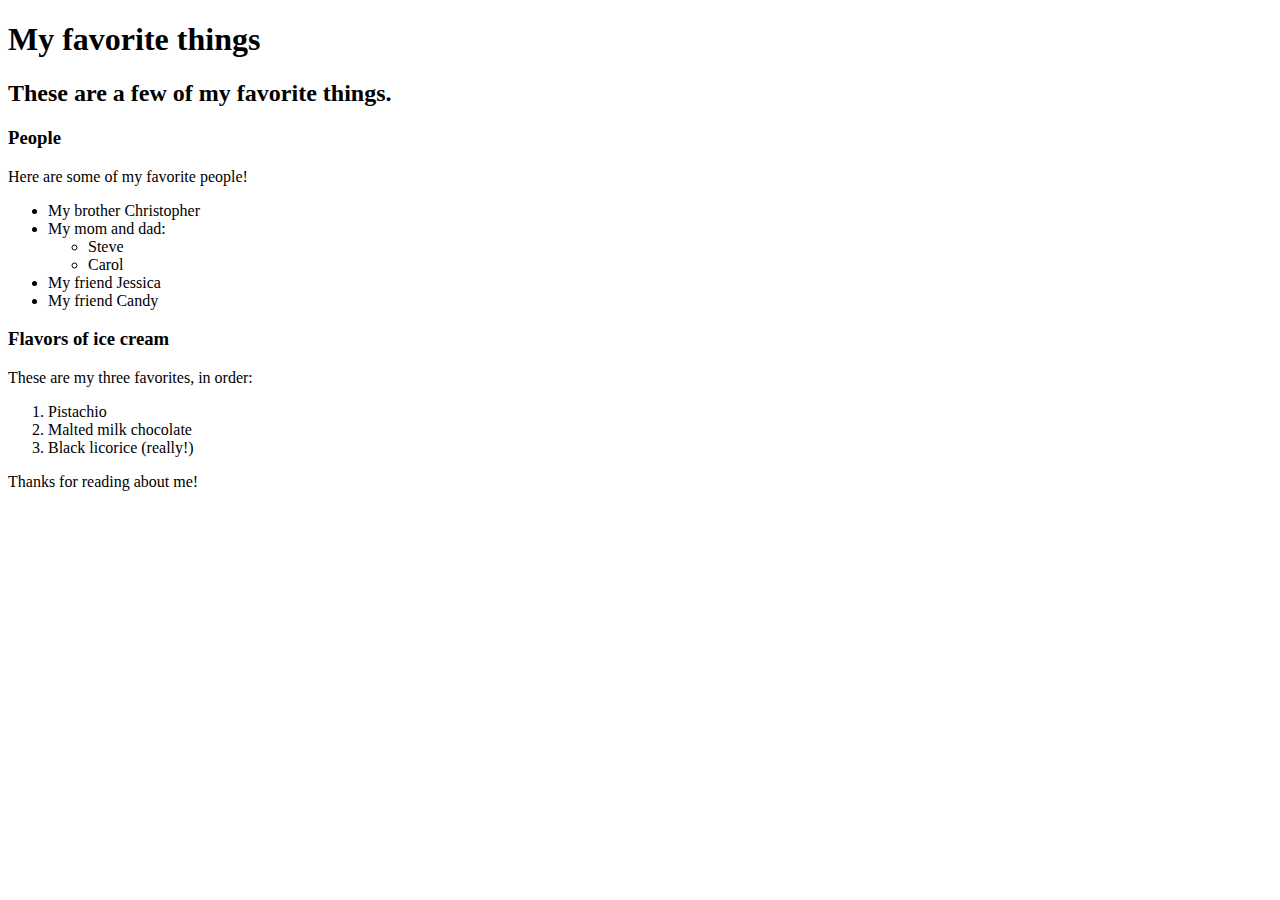
==== favorite-things.html @ eefd5a70 "add web page with info on favorite things" ====
<!DOCTYPE html>
<html lang="en-US">
<head>
  <title>Michael's favorite things</title>
</head>
<body>
  <h1>My favorite things</h1>
  <h2>These are a few of my favorite things.</h2>

  <h3>People</h3>
  <p>Here are some of my favorite people!</p>
  <ul>
    <li>My brother Christopher</li>
    <li>My mom and dad:
      <ul>
        <li>Steve</li>
        <li>Carol</li>
      </ul>
    </li>
    <li>My friend Jessica</li>
    <li>My friend Candy</li>
  </ul>

  <h3>Flavors of ice cream</h3>
  <p>These are my three favorites, in order:</p>
  <ol>
    <li>Pistachio</li>
    <li>Malted milk chocolate</li>
    <li>Black licorice (really!)</li>
  </ol>

  <p>Thanks for reading about me!</p>
</body>
</html>
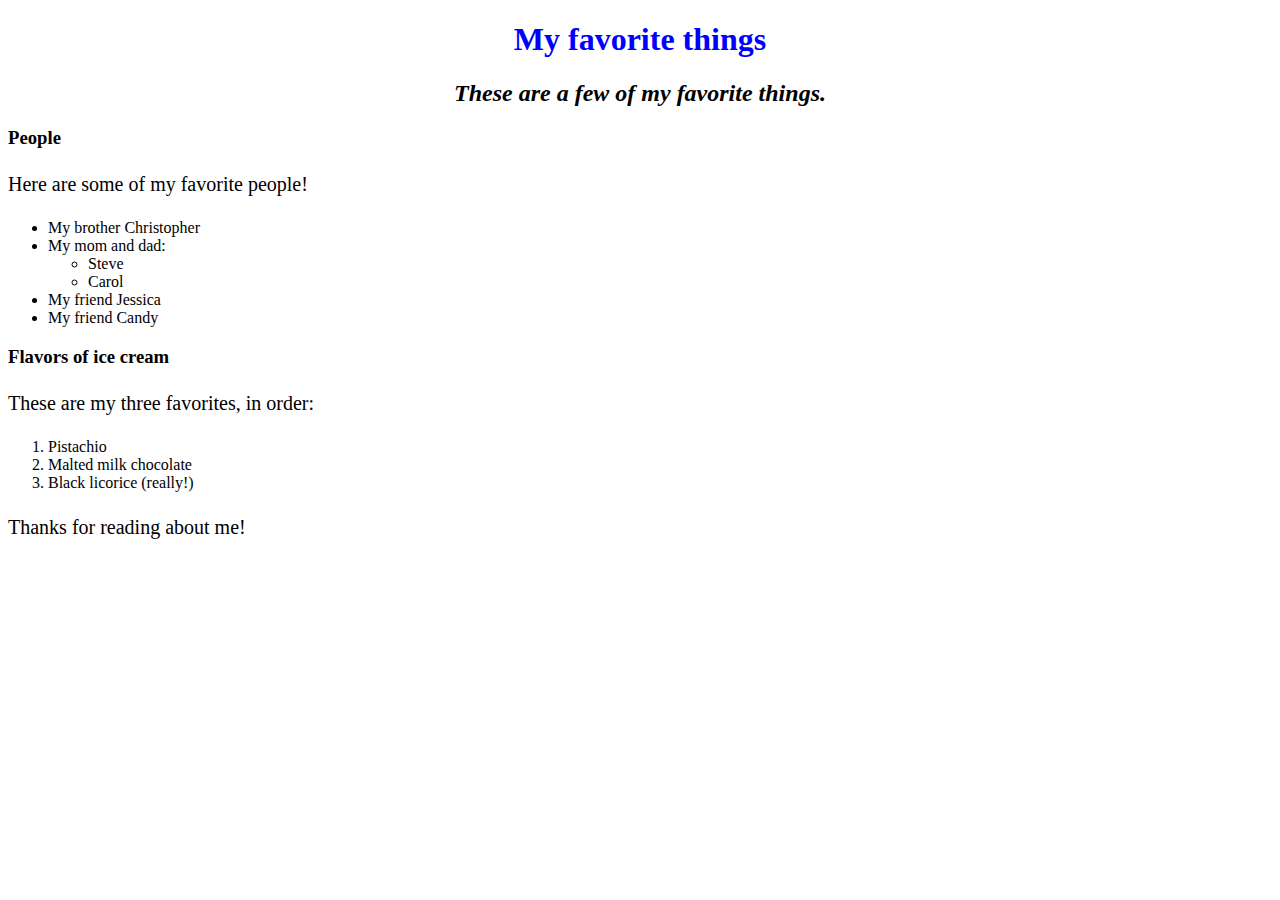
==== commit 7026c276: "add css link" ====
--- a/favorite-things.html
+++ b/favorite-things.html
@@ -1,6 +1,7 @@
 <!DOCTYPE html>
 <html lang="en-US">
 <head>
+  <link href="css/styles.css" rel="stylesheet" type="text/css">
   <title>Michael's favorite things</title>
 </head>
 <body>
--- a/css/styles.css
+++ b/css/styles.css
@@ -0,0 +1,12 @@
+h1 {
+  color: blue;
+  text-align: center;
+}
+
+h2 {font-style: italic;
+    text-align: center;
+}
+
+p {font-size: 20px;
+line-height: 30px;
+}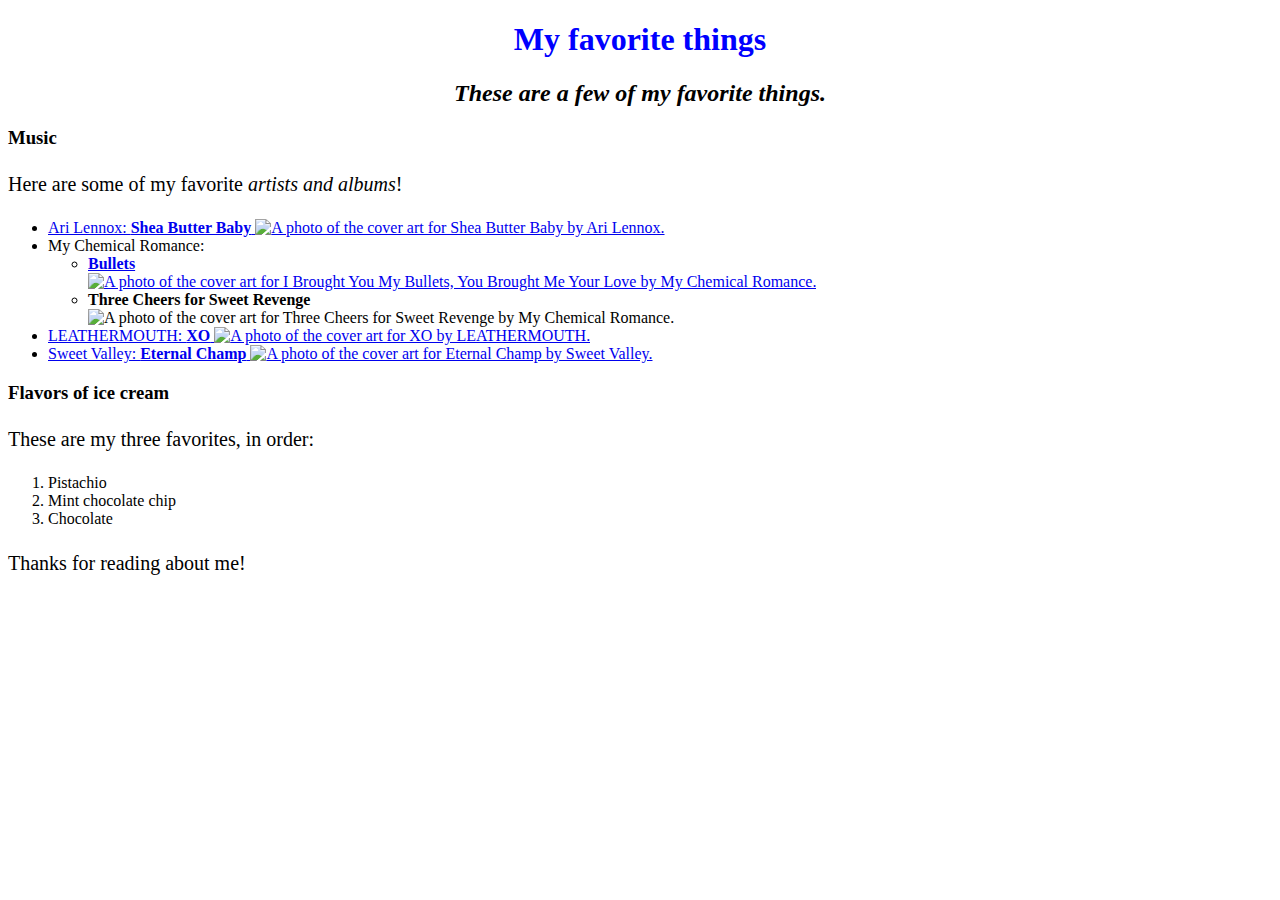
==== commit 85aaf783: "personalize page" ====
--- a/favorite-things.html
+++ b/favorite-things.html
@@ -2,32 +2,50 @@
 <html lang="en-US">
 <head>
   <link href="css/styles.css" rel="stylesheet" type="text/css">
-  <title>Michael's favorite things</title>
+  <title>Alix's favorite things</title>
 </head>
 <body>
   <h1>My favorite things</h1>
   <h2>These are a few of my favorite things.</h2>
 
-  <h3>People</h3>
-  <p>Here are some of my favorite people!</p>
+  <h3>Music</h3>
+  <p>Here are some of my favorite <em>artists and albums</em>!</p>
   <ul>
-    <li>My brother Christopher</li>
-    <li>My mom and dad:
+    <li>
+      <a href="https://open.spotify.com/album/3hejjJbFsinMBc1KBqF71w?si=iqjqDfJ4SCKCyqi4pBGktA">
+      Ari Lennox: <strong>Shea Butter Baby</strong>
+      <img src="shea butter baby.jpg" alt="A photo of the cover art for Shea Butter Baby by Ari Lennox."></a>
+    </li>
+    <li>My Chemical Romance:
       <ul>
-        <li>Steve</li>
-        <li>Carol</li>
+        <li>
+          <a href="https://open.spotify.com/album/3VSl97ITIbXoFQvx2DQ605?si=UzUTTbQ8TK23OpbgOSMvDg">
+          <strong>Bullets</strong></li>
+          <img src="bullets.jpg" alt="A photo of the cover art for I Brought You My Bullets, You Brought Me Your Love by My Chemical Romance."></a>
+        <li>
+          <a href="https://open.spotify.com/album/3VSl97ITIbXoFQvx2DQ605?si=UzUTTbQ8TK23OpbgOSMvDg"></a>
+          <strong>Three Cheers for Sweet Revenge</strong></li>
+          <img src="bullets.jpg" alt="A photo of the cover art for Three Cheers for Sweet Revenge by My Chemical Romance."></a>
       </ul>
     </li>
-    <li>My friend Jessica</li>
-    <li>My friend Candy</li>
+    <li>
+      <a href="https://open.spotify.com/album/4s4x5hkB2vQZYnnk9JKavE?si=s__u8NI5RGuACQIQDTHGtw">
+      LEATHERMOUTH: <strong>XO</strong>
+      <img src="Leathermouth_XO.jpg" alt="A photo of the cover art for XO by LEATHERMOUTH."></a>
+    </li>
+    <li>
+      <a href="https://open.spotify.com/album/4c7iuSPb81diFdaaxed9nV?si=OZ4whZxyQc6uMXzxBJgIYA">
+      Sweet Valley: <strong>Eternal Champ</strong>
+      <img src="sweet valley.jpg" alt="A photo of the cover art for Eternal Champ by Sweet Valley."></a>
+    </li>
   </ul>
 
   <h3>Flavors of ice cream</h3>
   <p>These are my three favorites, in order:</p>
   <ol>
     <li>Pistachio</li>
-    <li>Malted milk chocolate</li>
-    <li>Black licorice (really!)</li>
+    <li>Mint chocolate chip</li>
+    <li>Chocolate</li>
   </ol>
 
   <p>Thanks for reading about me!</p>
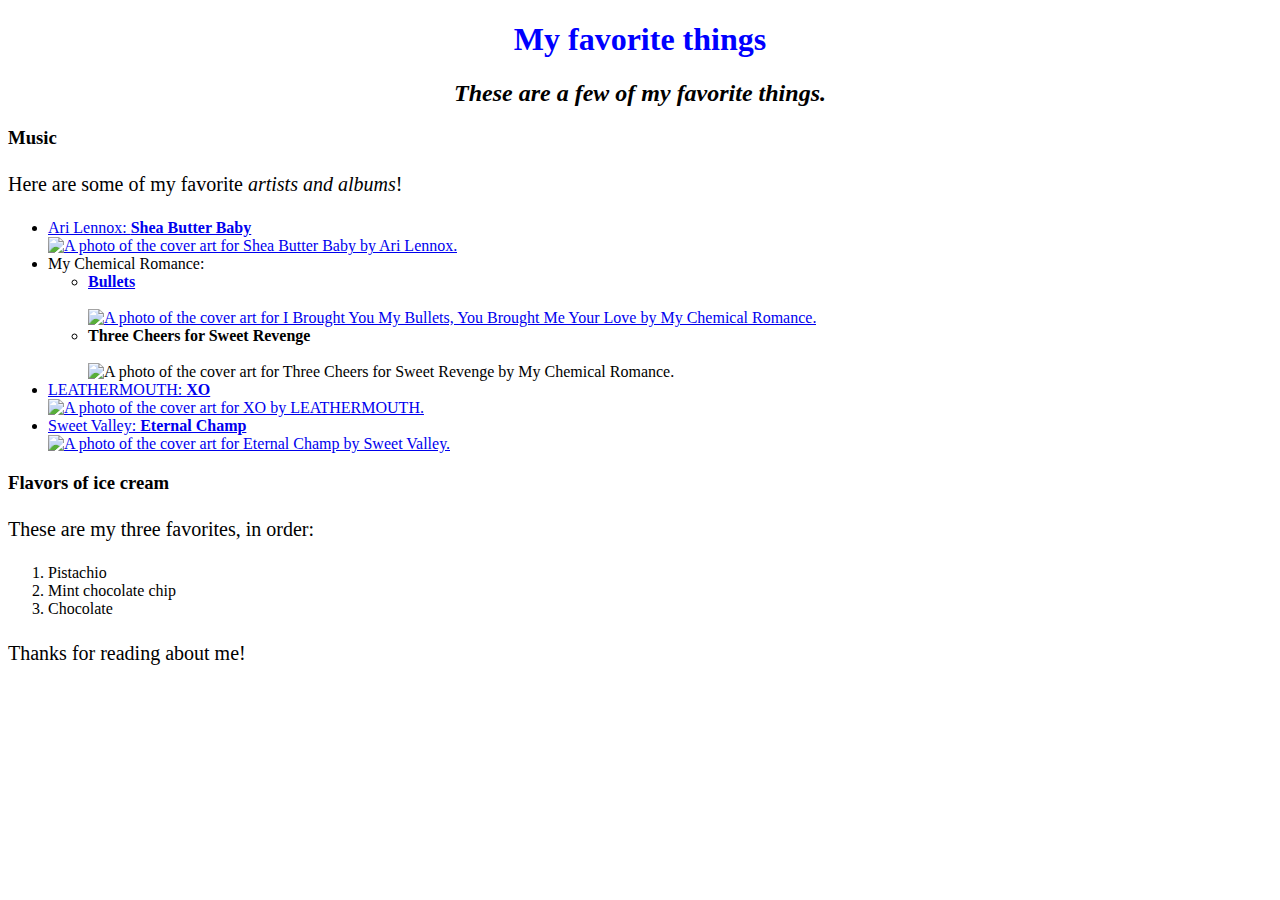
==== commit 2fdce512: "fix pictures" ====
--- a/favorite-things.html
+++ b/favorite-things.html
@@ -14,6 +14,7 @@
     <li>
       <a href="https://open.spotify.com/album/3hejjJbFsinMBc1KBqF71w?si=iqjqDfJ4SCKCyqi4pBGktA">
       Ari Lennox: <strong>Shea Butter Baby</strong>
+      <br>
       <img src="shea butter baby.jpg" alt="A photo of the cover art for Shea Butter Baby by Ari Lennox."></a>
     </li>
     <li>My Chemical Romance:
@@ -21,21 +22,25 @@
         <li>
           <a href="https://open.spotify.com/album/3VSl97ITIbXoFQvx2DQ605?si=UzUTTbQ8TK23OpbgOSMvDg">
           <strong>Bullets</strong></li>
+          <br>
           <img src="bullets.jpg" alt="A photo of the cover art for I Brought You My Bullets, You Brought Me Your Love by My Chemical Romance."></a>
         <li>
           <a href="https://open.spotify.com/album/3VSl97ITIbXoFQvx2DQ605?si=UzUTTbQ8TK23OpbgOSMvDg"></a>
           <strong>Three Cheers for Sweet Revenge</strong></li>
-          <img src="bullets.jpg" alt="A photo of the cover art for Three Cheers for Sweet Revenge by My Chemical Romance."></a>
+          <br>
+          <img src="revenge.jpg" alt="A photo of the cover art for Three Cheers for Sweet Revenge by My Chemical Romance."></a>
       </ul>
     </li>
     <li>
       <a href="https://open.spotify.com/album/4s4x5hkB2vQZYnnk9JKavE?si=s__u8NI5RGuACQIQDTHGtw">
       LEATHERMOUTH: <strong>XO</strong>
+      <br>
       <img src="Leathermouth_XO.jpg" alt="A photo of the cover art for XO by LEATHERMOUTH."></a>
     </li>
     <li>
       <a href="https://open.spotify.com/album/4c7iuSPb81diFdaaxed9nV?si=OZ4whZxyQc6uMXzxBJgIYA">
       Sweet Valley: <strong>Eternal Champ</strong>
+      <br>
       <img src="sweet valley.jpg" alt="A photo of the cover art for Eternal Champ by Sweet Valley."></a>
     </li>
   </ul>
